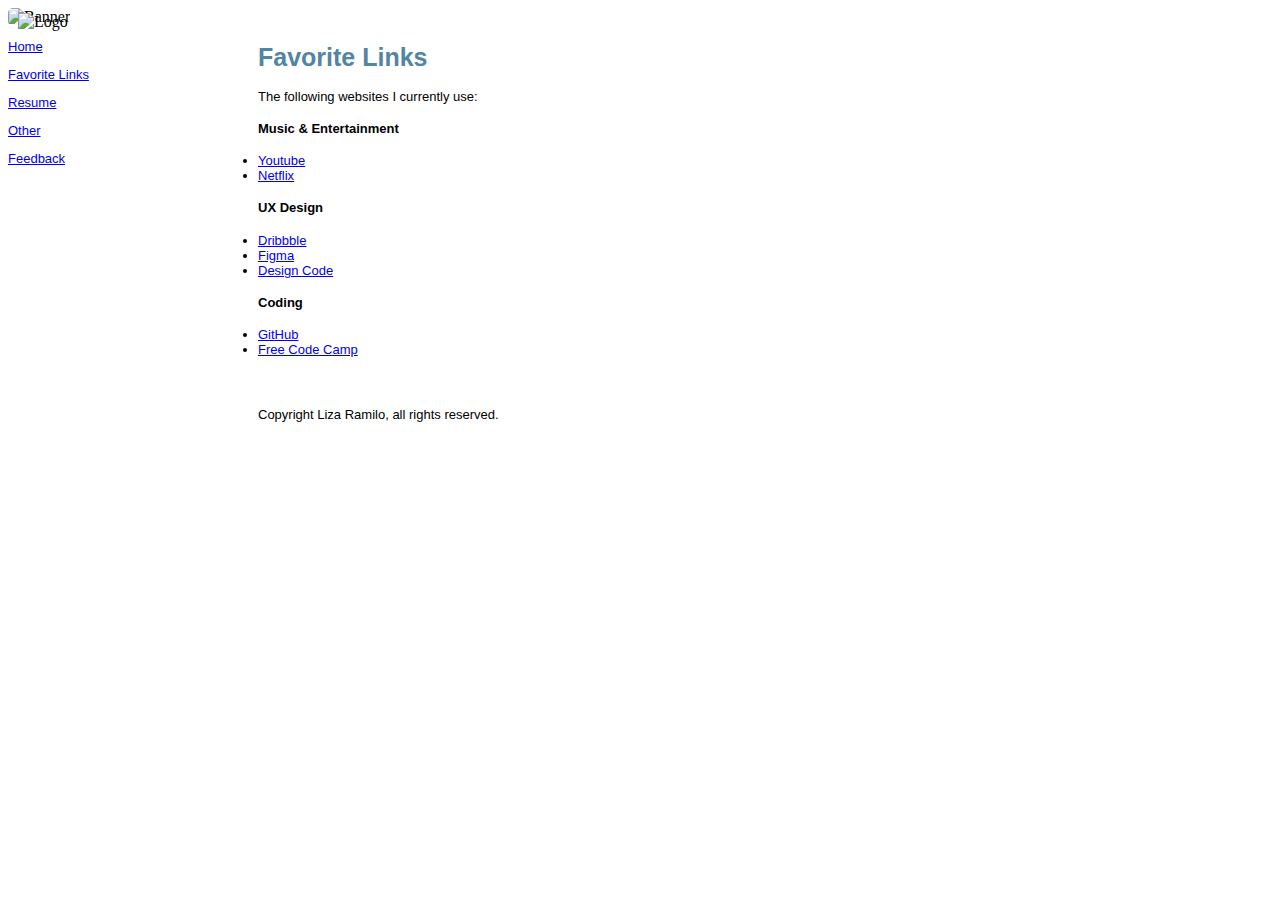
==== favlinks.html @ cd1d8473 "add img change fonts banner and logo" ====
<!DOCTYPE html>
<html lang="en">
  <head>
    <meta charset="utf-8" />
    <title>YOUR NAME Final Project Home</title>
    <link href="layout.css" type="text/css" rel="stylesheet" />

    <!-- Add a link to your own style sheet here  -->

    <!--
    Final Project by __________________________ (your name)
-->
  </head>

  <body>

    <div class="parent">
        <img class="image1" src="Banner.png" alt="Banner">
        <img class="image2" src="Logo.png" alt="Logo">
    </div>

    <nav>
      <p><a href="index.html">Home</a></p>
      <p><a href="favlinks.html">Favorite Links</a></p>
      <p><a href="resume.html">Resume</a></p>
      <p><a href="other.html">Other</a></p>
      <p><a href="feedback.html">Feedback</a></p>
    </nav>

    <div id="main">
      <h1>Favorite Links</h1>
      <p>
        The following websites I currently use:
        <h4>Music & Entertainment</h4>
        <li><a href="https://www.youtube.com/">Youtube</a></li>
        <li><a href="https://www.netflix.com/">Netflix</a></li>

        <h4>UX Design</h4>
        <li><a href="https://dribbble.com/">Dribbble</a></li>
        <li><a href="https://www.figma.com/">Figma</a></li>
        <li><a href="https://designcode.io/courses/">Design Code</a></li>

        <h4>Coding</h4>
        <li><a href="https://github.com/aynakoliza">GitHub</a></li>
        <li><a href="https://www.freecodecamp.org/">Free Code Camp</a></li>
      </p>
 
      <footer>Copyright Liza Ramilo, all rights reserved.</footer>
    </div>
  </body>
</html>
---- layout.css ----
@charset "UTF-8";

/*
 Layout related Styles for Final Project Pages
 
 Do not add your own styles in this file! Put them in your own separate style sheet!
*/

header {
	height : 90px; /* optionally set an appropriate height for this banner area */
}   

body {
    background-repeat: no-repeat;
    background-attachment: fixed;
    background-size: 100% 100%;
}

.parent {
    position: relative;
    top: 0;
    left: 0;
}

.links{
    color: red;
}

.image1 {
    position: relative;
    top: 0;
    left: 0;
    border: 0px solid #000000;
    border-radius: 5px;
}

.image2 {
    position: absolute;
    top: 5px;
    left: 10px;
    border: 0px solid #000000;
}

nav {
	width : 250px;  /* optionally set an appropriate width for this sidebar area */
	float : left;   /* must float left or right to allow main content to sit next to it */
	height: 750px;  /* set a height as needed if main page text is wrapping below sidebar; */
}

#main {
	margin-left: 250px; /* Match this to nav's width above to keep content away from nav */	
}

footer {
	margin-top: 50px; /* optionally separate copyright from main content by some amount */
}



/* Layout Styles for your feedback form and thank you pages:  */


fieldset {
    width: 400px;
    background-color: floralwhite;
    margin-bottom: 20px;
}

legend {
    font-weight: bold;
    font-family: Georgia, Times, serif;  
}

input[type=checkbox] {
    margin-left: 25px;
}


.floatright{
    float: right;
    margin-left: 30px;
}  

p { 
    color: black;
    font-family: Helvetica;
    font-size: 13px;
}


h1 {
    color: #5285A2;
    font-family: Helvetica;
    font-size: 25px;
}

h3 {
    color: black;
    font-family: Helvetica;
    font-size: 13px;
}

h4 {
    color: black;
    font-family: Helvetica;
    font-size: 13px;
}

li {
    color: black;
    font-family: Helvetica;
    font-size: 13px;
}

footer {
    color: black;
    font-family: Helvetica;
    font-size: 13px;
}
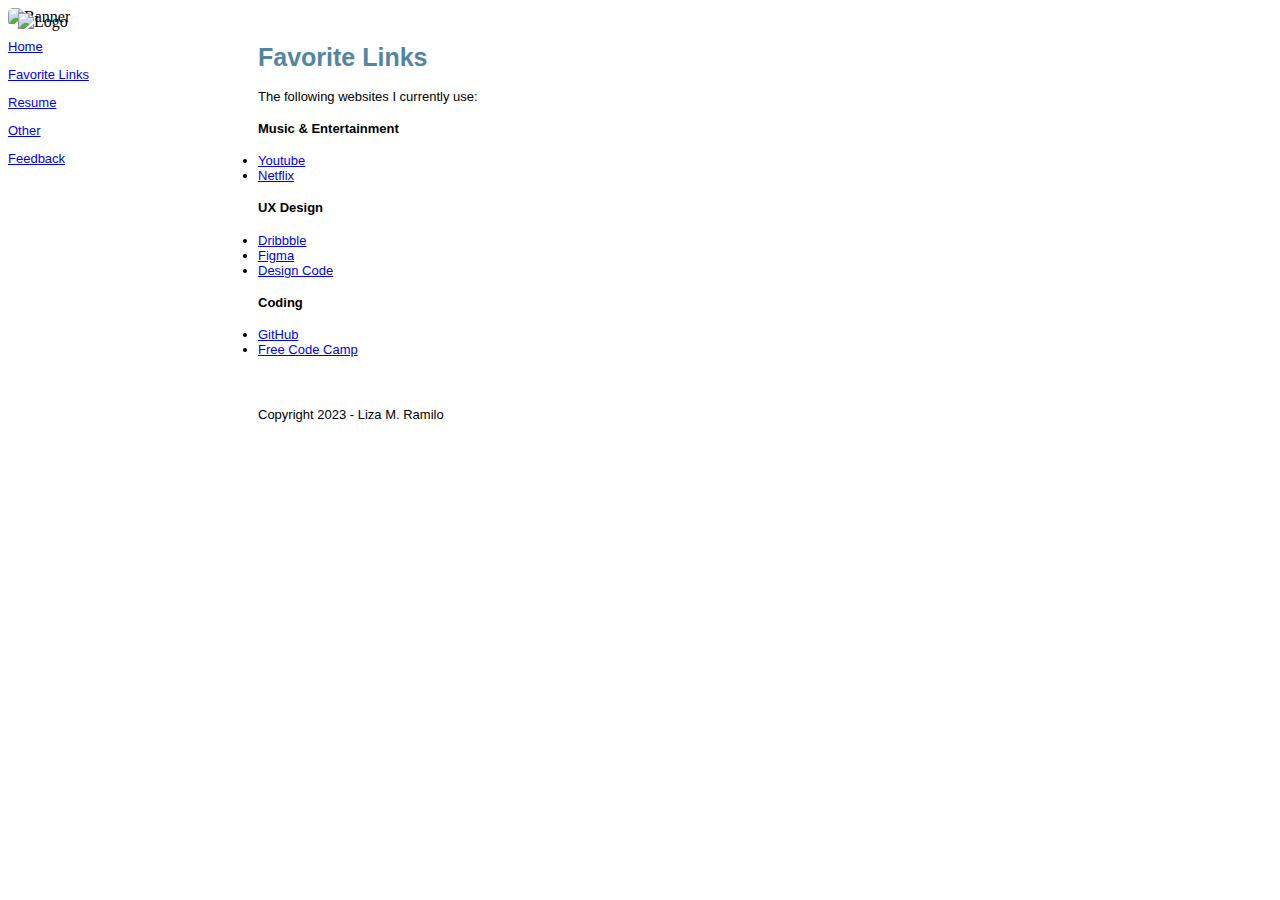
==== commit ee25e263: "added home page photo" ====
--- a/favlinks.html
+++ b/favlinks.html
@@ -2,7 +2,7 @@
 <html lang="en">
   <head>
     <meta charset="utf-8" />
-    <title>YOUR NAME Final Project Home</title>
+    <title>Feedback</title>
     <link href="layout.css" type="text/css" rel="stylesheet" />
 
     <!-- Add a link to your own style sheet here  -->
@@ -45,7 +45,7 @@
         <li><a href="https://www.freecodecamp.org/">Free Code Camp</a></li>
       </p>
  
-      <footer>Copyright Liza Ramilo, all rights reserved.</footer>
+      <footer>Copyright 2023 - Liza M. Ramilo </footer>
     </div>
   </body>
 </html>--- a/layout.css
+++ b/layout.css
@@ -24,6 +24,7 @@
 
 .links{
     color: red;
+    
 }
 
 .image1 {
@@ -39,6 +40,11 @@
     top: 5px;
     left: 10px;
     border: 0px solid #000000;
+}
+
+.image3{
+    width: 330 px;
+    height: 400px;    
 }
 
 nav {
